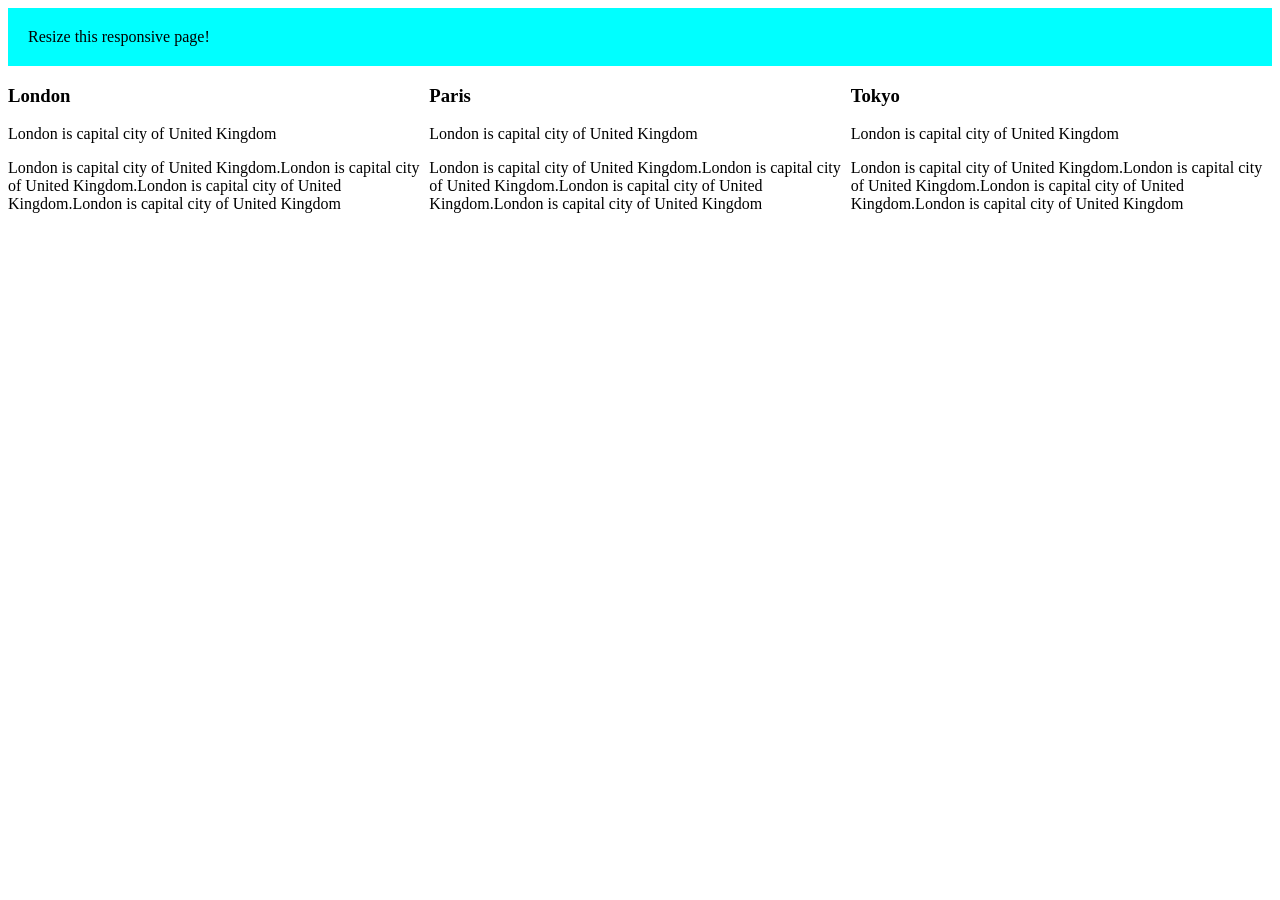
==== RESPONSIVE/index.html @ 502ef393 "responsive" ====
<!doctype html>
<html lang="en">
  <head>
    <meta charset="UTF-8" />
    <meta name="viewport" content="width=device-width, initial-scale=1.0" />
    <title>Document</title>
    <link rel="stylesheet" href="style.css" />
  </head>
  <body>
    <div class="header">Resize this responsive page!</div>
    <div class="container">
      <div>
        <h3>London</h3>
        <p>London is capital city of United Kingdom</p>
        <p>
          London is capital city of United Kingdom.London is capital city of
          United Kingdom.London is capital city of United Kingdom.London is
          capital city of United Kingdom
        </p>
      </div>
      <div>
        <h3>Paris</h3>
        <p>London is capital city of United Kingdom</p>
        <p>
          London is capital city of United Kingdom.London is capital city of
          United Kingdom.London is capital city of United Kingdom.London is
          capital city of United Kingdom
        </p>
      </div>
      <div>
        <h3>Tokyo</h3>
        <p>London is capital city of United Kingdom</p>
        <p>
          London is capital city of United Kingdom.London is capital city of
          United Kingdom.London is capital city of United Kingdom.London is
          capital city of United Kingdom
        </p>
      </div>
    </div>
  </body>
</html>
---- RESPONSIVE/style.css ----
.header {
  background-color: aqua;
  padding: 20px;
}
.container {
  display: grid;
  grid-template-columns: repeat(3, 1fr);
}

@media only screen and (max-width: 992px) and (min-width: 600px) {
  .header {
    background-color: red;
  }

  .container {
    display: grid;
    grid-template-columns: repeat(2, 1fr);
  }
}
@media only screen and (max-width: 599px) {
  .header {
    background-color: green;
  }

  .container {
    display: grid;
    grid-template-columns: repeat(1, 1fr);
  }
}
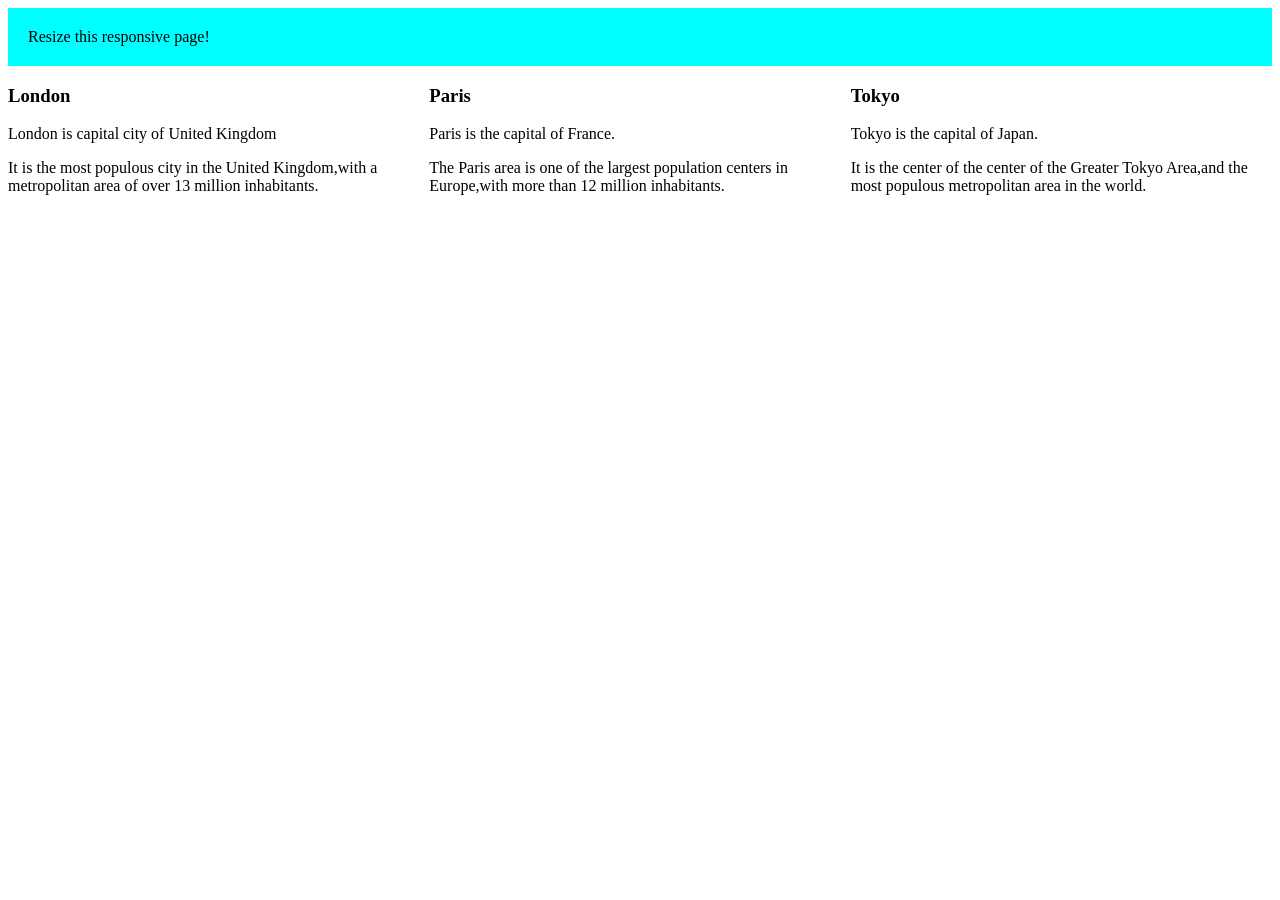
==== commit 87f7904f: "kk" ====
--- a/RESPONSIVE/index.html
+++ b/RESPONSIVE/index.html
@@ -13,27 +13,24 @@
         <h3>London</h3>
         <p>London is capital city of United Kingdom</p>
         <p>
-          London is capital city of United Kingdom.London is capital city of
-          United Kingdom.London is capital city of United Kingdom.London is
-          capital city of United Kingdom
+          It is the most populous city in the United Kingdom,with a metropolitan
+          area of over 13 million inhabitants.
         </p>
       </div>
       <div>
         <h3>Paris</h3>
-        <p>London is capital city of United Kingdom</p>
+        <p>Paris is the capital of France.</p>
         <p>
-          London is capital city of United Kingdom.London is capital city of
-          United Kingdom.London is capital city of United Kingdom.London is
-          capital city of United Kingdom
+          The Paris area is one of the largest population centers in Europe,with
+          more than 12 million inhabitants.
         </p>
       </div>
       <div>
         <h3>Tokyo</h3>
-        <p>London is capital city of United Kingdom</p>
+        <p>Tokyo is the capital of Japan.</p>
         <p>
-          London is capital city of United Kingdom.London is capital city of
-          United Kingdom.London is capital city of United Kingdom.London is
-          capital city of United Kingdom
+          It is the center of the center of the Greater Tokyo Area,and the most
+          populous metropolitan area in the world.
         </p>
       </div>
     </div>
--- a/RESPONSIVE/style.css
+++ b/RESPONSIVE/style.css
@@ -1,4 +1,4 @@
-.header {
+/* .header {
   background-color: aqua;
   padding: 20px;
 }
@@ -26,4 +26,12 @@
     display: grid;
     grid-template-columns: repeat(1, 1fr);
   }
+} */
+.header {
+  background-color: aqua;
+  padding: 20px;
 }
+.container {
+  display: grid;
+  grid-template-columns: repeat(3, 1fr);
+}
